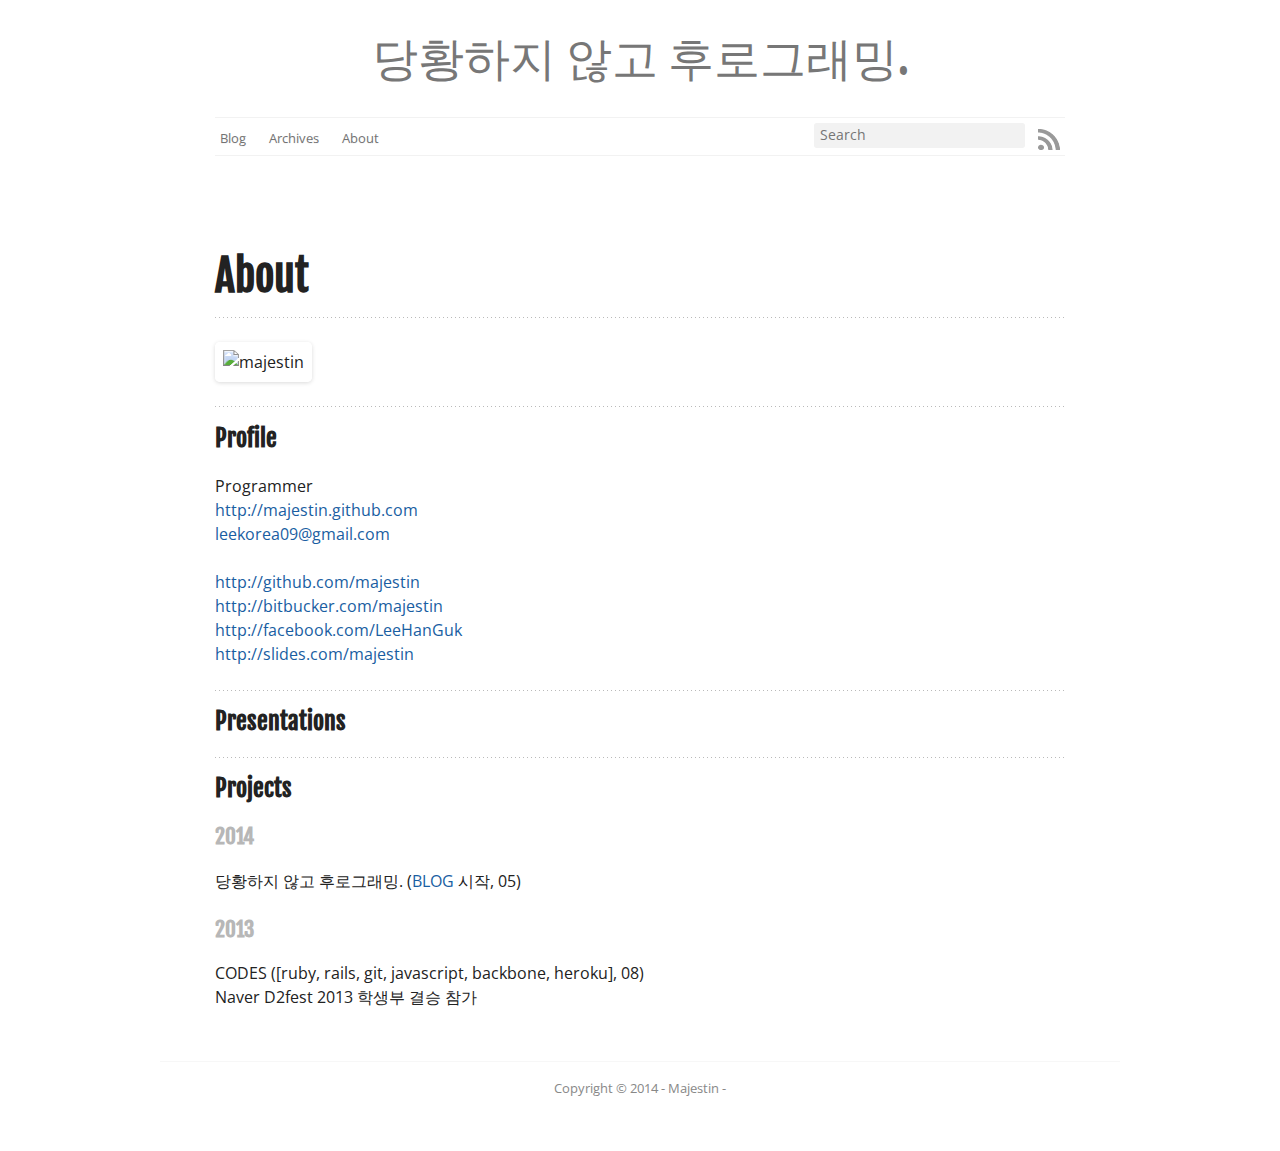
==== about/index.html @ 0d7aee37 "Site updated at 2014-08-01 03:39:15 UTC" ====
<!DOCTYPE html>
<!--[if IEMobile 7 ]><html class="no-js iem7"><![endif]-->
<!--[if lt IE 9]><html class="no-js lte-ie8"><![endif]-->
<!--[if (gt IE 8)|(gt IEMobile 7)|!(IEMobile)|!(IE)]><!--><html class="no-js" lang="en"><!--<![endif]-->
<head>
  <meta charset="utf-8">
  <title>about - 당황하지 않고 후로그래밍.</title>
  <meta name="author" content="Majestin">

  
  <meta name="description" content="About Profile
Programmer
http://majestin.github.com
&#108;&#101;&#101;&#107;&#111;&#114;&#101;&#097;&#048;&#057;&#064;&#103;&#109;&#097;&#105;&#108 &hellip;">
  

  <!-- http://t.co/dKP3o1e -->
  <meta name="HandheldFriendly" content="True">
  <meta name="MobileOptimized" content="320">
  <meta name="viewport" content="width=device-width, initial-scale=1">

  
  <link rel="canonical" href="http://Majestin.github.io/about">
  <link href="/favicon.png" rel="icon">
  <link href="/stylesheets/screen.css" media="screen, projection" rel="stylesheet" type="text/css">
  <link href="/atom.xml" rel="alternate" title="당황하지 않고 후로그래밍." type="application/atom+xml">
  <script src="/javascripts/modernizr-2.0.js"></script>
  <script src="//ajax.googleapis.com/ajax/libs/jquery/1.9.1/jquery.min.js"></script>
  <script>!window.jQuery && document.write(unescape('%3Cscript src="./javascripts/libs/jquery.min.js"%3E%3C/script%3E'))</script>
  <script src="/javascripts/octopress.js" type="text/javascript"></script>
  <!--Fonts from Google"s Web font directory at http://google.com/webfonts -->
<link href="http://fonts.googleapis.com/css?family=PT+Serif:regular,italic,bold,bolditalic" rel="stylesheet" type="text/css">
<link href='http://fonts.googleapis.com/css?family=Open+Sans' rel='stylesheet' type='text/css'>
<link href='http://fonts.googleapis.com/css?family=Fjalla+One' rel='stylesheet' type='text/css'>
  

</head>

<body   class="collapse-sidebar sidebar-footer" >
  <header role="banner"><hgroup>
  <h1><a href="/">당황하지 않고 후로그래밍.</a></h1>
  
</hgroup>

</header>
  <nav role="navigation"><ul class="subscription" data-subscription="rss">
  <li><a href="/atom.xml" rel="subscribe-rss" title="subscribe via RSS">RSS</a></li>
  
</ul>
  
  
<form action="https://www.google.com/search" method="get">
  <fieldset role="search">
    <input type="hidden" name="q" value="site:Majestin.github.io" />
    <input class="search" type="text" name="q" results="0" placeholder="Search"/>
  </fieldset>
</form>
  
<ul class="main-navigation">
  <li><a href="/">Blog</a></li>
  <li><a href="/blog/archives">Archives</a></li>
  <li><a href="/about">About</a></li>

</ul>

</nav>
  <div id="main">
    <div id="content">
      <div>
<article role="article">
  
  <header>
    <h1 class="entry-title">About</h1>
    
  </header>
  
  <p><img src="images/profile.jpg" alt="majestin" title="Optional" /></p>

<h2 id="profile">Profile</h2>
<p>Programmer<br />
<a href="http://majestin.github.com">http://majestin.github.com</a><br />
<a href="&#109;&#097;&#105;&#108;&#116;&#111;:&#108;&#101;&#101;&#107;&#111;&#114;&#101;&#097;&#048;&#057;&#064;&#103;&#109;&#097;&#105;&#108;&#046;&#099;&#111;&#109;">&#108;&#101;&#101;&#107;&#111;&#114;&#101;&#097;&#048;&#057;&#064;&#103;&#109;&#097;&#105;&#108;&#046;&#099;&#111;&#109;</a><br /></p>

<p><a href="http://github.com/majestin">http://github.com/majestin</a><br />
<a href="http://bitbucker.com/majestin">http://bitbucker.com/majestin</a><br />
<a href="http://facebook.com/LeeHanGuk">http://facebook.com/LeeHanGuk</a><br />
<a href="http://slides.com/majestin">http://slides.com/majestin</a><br /></p>

<h2 id="presentations">Presentations</h2>

<h2 id="projects">Projects</h2>

<h3 id="section">2014</h3>
<p>당황하지 않고 후로그래밍. (<a href="http://majestin.github.com">BLOG</a> 시작, 05)</p>

<h3 id="section-1">2013</h3>

<p>CODES ([ruby, rails, git, javascript, backbone, heroku], 08)
<br />
Naver D2fest 2013 학생부 결승 참가</p>


  
</article>


</div>

<aside class="sidebar">
  
    
  
</aside>


    </div>
  </div>
  <footer role="contentinfo"><p>
  Copyright &copy; 2014 - Majestin -
  <!-- <span class="credit">Powered by <a href="http://octopress.org">Octopress</a> | Themed with <a href="https://github.com/lucaslew/whitespace">Whitespace</a></span> -->
</p>

</footer>
  










  <script type="text/javascript">
    (function(){
      var twitterWidgets = document.createElement('script');
      twitterWidgets.type = 'text/javascript';
      twitterWidgets.async = true;
      twitterWidgets.src = 'http://platform.twitter.com/widgets.js';
      document.getElementsByTagName('head')[0].appendChild(twitterWidgets);
    })();
  </script>





</body>
</html>
---- stylesheets/screen.css ----
html,body,div,span,applet,object,iframe,h1,h2,h3,h4,h5,h6,p,blockquote,pre,a,abbr,acronym,address,big,cite,code,del,dfn,em,img,ins,kbd,q,s,samp,small,strike,strong,sub,sup,tt,var,b,u,i,center,dl,dt,dd,ol,ul,li,fieldset,form,label,legend,table,caption,tbody,tfoot,thead,tr,th,td,article,aside,canvas,details,embed,figure,figcaption,footer,header,hgroup,menu,nav,output,ruby,section,summary,time,mark,audio,video{margin:0;padding:0;border:0;font:inherit;font-size:100%;vertical-align:baseline}html{line-height:1}ol,ul{list-style:none}table{border-collapse:collapse;border-spacing:0}caption,th,td{text-align:left;font-weight:normal;vertical-align:middle}q,blockquote{quotes:none}q:before,q:after,blockquote:before,blockquote:after{content:"";content:none}a img{border:none}article,aside,details,figcaption,figure,footer,header,hgroup,menu,nav,section,summary{display:block}article,aside,details,figcaption,figure,footer,header,hgroup,menu,nav,section,summary{display:block}a{color:#195ea2}a:visited{color:#275480}a:focus{color:#0278ec}a:hover{color:#0278ec}a:active{color:#0151a0}aside.sidebar a{color:#195ea2}aside.sidebar a:focus{color:#0278ec}aside.sidebar a:hover{color:#0278ec}aside.sidebar a:active{color:#0151a0}a{-webkit-transition:color 0.3s;-moz-transition:color 0.3s;-o-transition:color 0.3s;transition:color 0.3s}html{background:#fff}body>div{background:#fff;border-bottom:1px solid #bfbfbf}body>div>div{background:#fff;border-right:1px solid #ededed}.heading,body>header h1,h1,h2,h3,h4,h5,h6{font-family:"Fjalla One","Georgia","Helvetica Neue",Arial,NanumBarunGothic,"Apple SD Gothic Neo",AppleGothic,"Malgun Gothic",DotumChe,sans-serif}.sans,body>header h2,article header p.meta,article>footer,#content .blog-index footer,html .gist .gist-file .gist-meta,#blog-archives a.category,#blog-archives time,aside.sidebar section,body>footer{font-family:"Open Sans","Helvetica Neue",Arial,NanumBarunGothic,"Apple SD Gothic Neo",AppleGothic,"Malgun Gothic",DotumChe,sans-serif}.serif,body,#content .blog-index a[rel=full-article]{font-family:"PT Serif",Georgia,Times,"Times New Roman",serif}.mono,pre,code,tt,p code,li code{font-family:Menlo,Monaco,"Andale Mono","lucida console","Courier New",DotumChe,monospace}body>header h1{font-size:2.2em;font-family:"Fjalla One","Georgia","Helvetica Neue",Arial,NanumBarunGothic,"Apple SD Gothic Neo",AppleGothic,"Malgun Gothic",DotumChe,sans-serif;font-weight:normal;line-height:1.2em;margin-bottom:0.6667em}body>header h2{font-family:"PT Serif",Georgia,Times,"Times New Roman",serif}body{line-height:1.5em;color:#222}h1{font-size:2.2em;line-height:1.2em}@media only screen and (min-width: 992px){body{font-size:1.15em}h1{font-size:2.6em;line-height:1.2em}}h1,h2,h3,h4,h5,h6{text-rendering:optimizelegibility;margin-bottom:1em;font-weight:bold}h2,section h1{font-size:1.5em;font-weight:bold}h3,section h2,section section h1{font-size:1.3em;color:#b7b7b7;font-weight:bold}h4,section h3,section section h2,section section section h1{font-size:1em;color:#b7b7b7}h5,section h4,section section h3{font-size:.9em;color:#b7b7b7}h6,section h5,section section h4,section section section h3{font-size:.8em;color:#b7b7b7}p,article blockquote,ul,ol{margin-bottom:1.5em}ul{list-style-type:disc}ul ul{list-style-type:circle;margin-bottom:0px}ul ul ul{list-style-type:square;margin-bottom:0px}ol{list-style-type:decimal}ol ol{list-style-type:lower-alpha;margin-bottom:0px}ol ol ol{list-style-type:lower-roman;margin-bottom:0px}ul,ul ul,ul ol,ol,ol ul,ol ol{margin-left:1.3em}ul ul,ul ol,ol ul,ol ol{margin-bottom:0em}strong{font-weight:bold}em{font-style:italic}sup,sub{font-size:0.8em;position:relative;display:inline-block}sup{top:-.5em}sub{bottom:-.5em}q{font-style:italic}q:before{content:"\201C"}q:after{content:"\201D"}em,dfn{font-style:italic}strong,dfn{font-weight:bold}del,s{text-decoration:line-through}abbr,acronym{border-bottom:1px dotted;cursor:help}sub,sup{line-height:0}hr{margin-bottom:0.2em}small{font-size:.8em}big{font-size:1.2em}article blockquote{font-style:italic;position:relative;font-size:1.2em;line-height:1.5em;padding-left:1em;border-left:4px solid rgba(187,187,187,0.5)}article blockquote cite{font-style:italic}article blockquote cite a{color:#bbb !important;word-wrap:break-word}article blockquote cite:before{content:'\2014';padding-right:.3em;padding-left:.3em;color:#bbb}@media only screen and (min-width: 992px){article blockquote{padding-left:1.5em;border-left-width:4px}}.pullquote-right:before,.pullquote-left:before{padding:0;border:none;content:attr(data-pullquote);float:right;width:45%;margin:.5em 0 1em 1.5em;position:relative;top:7px;font-size:1.4em;line-height:1.45em}.pullquote-left:before{float:left;margin:.5em 1.5em 1em 0}.force-wrap,article a,aside.sidebar a{white-space:-moz-pre-wrap;white-space:-pre-wrap;white-space:-o-pre-wrap;white-space:pre-wrap;word-wrap:break-word}.group,body>header,body>nav,body>footer,body #content>article,body #content>div>article,body #content>div>section,body div.pagination,aside.sidebar,#main,#content,.sidebar{*zoom:1}.group:after,body>header:after,body>nav:after,body>footer:after,body #content>article:after,body #content>div>section:after,body div.pagination:after,#main:after,#content:after,.sidebar:after{content:"";display:table;clear:both}body{-webkit-text-size-adjust:none;max-width:960px;position:relative;margin:0 auto}body>header,body>nav,body>footer,body #content>article,body #content>div>article,body #content>div>section{margin-left:18px;margin-right:18px}@media only screen and (min-width: 480px){body>header,body>nav,body>footer,body #content>article,body #content>div>article,body #content>div>section{margin-left:25px;margin-right:25px}}@media only screen and (min-width: 768px){body>header,body>nav,body>footer,body #content>article,body #content>div>article,body #content>div>section{margin-left:35px;margin-right:35px}}@media only screen and (min-width: 992px){body>header,body>nav,body>footer,body #content>article,body #content>div>article,body #content>div>section{margin-left:55px;margin-right:55px}}body div.pagination{margin-left:18px;margin-right:18px}@media only screen and (min-width: 480px){body div.pagination{margin-left:25px;margin-right:25px}}@media only screen and (min-width: 768px){body div.pagination{margin-left:35px;margin-right:35px}}@media only screen and (min-width: 992px){body div.pagination{margin-left:55px;margin-right:55px}}body>header{text-align:center;font-size:1em;padding-top:1.5em;padding-bottom:1.5em}#content{overflow:hidden}#content>div,#content>article{width:100%}aside.sidebar{float:none;padding:0 18px 1px;border-top:1px solid #ededed}.flex-content,article img,article video,article .flash-video,aside.sidebar img{max-width:100%;height:auto}.basic-alignment.left,article img.left,article video.left,article .left.flash-video,aside.sidebar img.left{float:left;margin-right:1.5em}.basic-alignment.right,article img.right,article video.right,article .right.flash-video,aside.sidebar img.right{float:right;margin-left:1.5em}.basic-alignment.center,article img.center,article video.center,article .center.flash-video,aside.sidebar img.center{display:block;margin:0 auto 1.5em}.basic-alignment.left,article img.left,article video.left,article .left.flash-video,aside.sidebar img.left,.basic-alignment.right,article img.right,article video.right,article .right.flash-video,aside.sidebar img.right{margin-bottom:.8em}.toggle-sidebar,.no-sidebar .toggle-sidebar{display:none}@media only screen and (min-width: 750px){body.sidebar-footer aside.sidebar{float:none;width:auto;clear:left;margin:0;padding:0 35px 1px;background-color:#fff;border-top:1px solid #f7f7f7}body.sidebar-footer aside.sidebar section.odd,body.sidebar-footer aside.sidebar section.even{float:left;width:48%}body.sidebar-footer aside.sidebar section.odd{margin-left:0}body.sidebar-footer aside.sidebar section.even{margin-left:4%}body.sidebar-footer aside.sidebar.thirds section{width:30%;margin-left:5%}body.sidebar-footer aside.sidebar.thirds section.first{margin-left:0;clear:both}}body.sidebar-footer #content{margin-right:0px}body.sidebar-footer .toggle-sidebar{display:none}@media only screen and (min-width: 550px){body>header{font-size:1em}}@media only screen and (min-width: 750px){aside.sidebar{float:none;width:auto;clear:left;margin:0;padding:0 35px 1px;background-color:#fff;border-top:1px solid #f7f7f7}aside.sidebar section.odd,aside.sidebar section.even{float:left;width:48%}aside.sidebar section.odd{margin-left:0}aside.sidebar section.even{margin-left:4%}aside.sidebar.thirds section{width:30%;margin-left:5%}aside.sidebar.thirds section.first{margin-left:0;clear:both}}@media only screen and (min-width: 768px){body{-webkit-text-size-adjust:auto}body>header{font-size:1.2em}#main{padding:0;margin:0 auto}#content{overflow:visible;margin-right:240px;position:relative}.no-sidebar #content{margin-right:0;border-right:0}.collapse-sidebar #content{margin-right:20px}#content>div,#content>article{text-align:justify;padding-top:17.5px;padding-bottom:17.5px;float:left}aside.sidebar{width:210px;padding:0 15px 15px;background:none;clear:none;float:left;margin:0 -100% 0 0}aside.sidebar section{width:auto;margin-left:0}aside.sidebar section.odd,aside.sidebar section.even{float:none;width:auto;margin-left:0}.collapse-sidebar aside.sidebar{float:none;width:auto;clear:left;margin:0;padding:0 35px 1px;background-color:#fff;border-top:1px solid #f7f7f7}.collapse-sidebar aside.sidebar section.odd,.collapse-sidebar aside.sidebar section.even{float:left;width:48%}.collapse-sidebar aside.sidebar section.odd{margin-left:0}.collapse-sidebar aside.sidebar section.even{margin-left:4%}.collapse-sidebar aside.sidebar.thirds section{width:30%;margin-left:5%}.collapse-sidebar aside.sidebar.thirds section.first{margin-left:0;clear:both}}@media only screen and (min-width: 992px){body>header{font-size:1.3em}#content{margin-right:300px}#content>div,#content>article{padding-top:27.5px;padding-bottom:27.5px}aside.sidebar{width:260px;padding:1.2em 20px 20px}.collapse-sidebar aside.sidebar{padding-left:55px;padding-right:55px}}@media only screen and (min-width: 768px){ul,ol{margin-left:0}}body>header{background:#fff}body>header h1{display:inline-block;margin:0}body>header h1 a,body>header h1 a:visited,body>header h1 a:hover{color:#777;text-decoration:none}body>header h2{margin:.2em 0 0;font-size:1em;color:#b7b7b7;font-weight:normal}body>nav{position:relative;background-color:#fff;border-top:1px solid #f2f2f2;border-bottom:1px solid #f2f2f2;padding-top:.35em;padding-bottom:.35em;padding-left:5px;padding-right:5px}body>nav form{-webkit-background-clip:padding;-moz-background-clip:padding;background-clip:padding-box;margin:0;padding:0}body>nav form .search{padding:.3em .5em 0;font-size:.85em;font-family:"Open Sans","Helvetica Neue",Arial,NanumBarunGothic,"Apple SD Gothic Neo",AppleGothic,"Malgun Gothic",DotumChe,sans-serif;line-height:1.1em;width:95%;-webkit-border-radius:0.5em;-moz-border-radius:0.5em;-ms-border-radius:0.5em;-o-border-radius:0.5em;border-radius:0.5em;-webkit-background-clip:padding;-moz-background-clip:padding;background-clip:padding-box;-webkit-box-shadow:#fff 0 1px;-moz-box-shadow:#fff 0 1px;box-shadow:#fff 0 1px;border:1px solid #e6e6e6;background-color:#f2f2f2;border-radius:0.2em 0.2em 0.2em 0.2em;box-shadow:none;border:0px;padding-top:0.3em;padding-bottom:0.3em;padding-left:0.5em;padding-right:0.5em}body>nav form .search:focus{color:#444;border-color:#80b1df;-webkit-box-shadow:#80b1df 0 0 4px,#80b1df 0 0 3px inset;-moz-box-shadow:#80b1df 0 0 4px,#80b1df 0 0 3px inset;box-shadow:#80b1df 0 0 4px,#80b1df 0 0 3px inset;background-color:#fff;outline:none}body>nav fieldset[role=search]{float:right;width:48%}body>nav fieldset.mobile-nav{float:left;width:48%}body>nav fieldset.mobile-nav select{width:100%;font-size:.8em;border:1px solid #888}body>nav ul{display:none}@media only screen and (min-width: 550px){body>nav{font-size:.9em}body>nav ul{margin:0;padding:0;border:0;overflow:hidden;*zoom:1;float:left;display:block;padding-top:.15em}body>nav ul li{list-style-image:none;list-style-type:none;margin-left:0;white-space:nowrap;display:inline;float:left;padding-left:0;padding-right:0}body>nav ul li:first-child,body>nav ul li.first{padding-left:0}body>nav ul li:last-child{padding-right:0}body>nav ul li.last{padding-right:0}body>nav ul.subscription{margin-left:.8em;float:right}body>nav ul.subscription li:last-child a{padding-right:0}body>nav ul li{margin:0}body>nav a{color:#737373;font-family:"Open Sans","Helvetica Neue",Arial,NanumBarunGothic,"Apple SD Gothic Neo",AppleGothic,"Malgun Gothic",DotumChe,sans-serif;text-shadow:#f7f7f7 0 1px;float:left;text-decoration:none;font-size:1.1em;padding:.1em 0;line-height:1.5em}body>nav a:visited{color:#737373}body>nav a:hover{color:#1a1a1a}body>nav li+li{border-left:1px solid #e3e3e3;margin-left:.8em}body>nav li+li a{padding-left:.8em;border-left:1px solid #fff}body>nav form{float:right;text-align:left;padding-left:.8em;width:175px}body>nav form .search{width:93%;font-size:.95em;line-height:1.2em}body>nav ul[data-subscription$=email]+form{width:97px}body>nav ul[data-subscription$=email]+form .search{width:91%}body>nav fieldset.mobile-nav{display:none}body>nav fieldset[role=search]{width:99%}}@media only screen and (min-width: 992px){body>nav form{width:215px}body>nav ul[data-subscription$=email]+form{width:147px}}.no-placeholder body>nav .search{background:#fff url('/images/search.png?1403227949') 0.3em 0.25em no-repeat;text-indent:1.3em}@media only screen and (min-width: 550px){.maskImage body>nav ul[data-subscription$=email]+form{width:123px}}@media only screen and (min-width: 992px){.maskImage body>nav ul[data-subscription$=email]+form{width:173px}}.maskImage ul.subscription{position:relative;top:.2em}.maskImage ul.subscription li,.maskImage ul.subscription a{border:0;padding:0}.maskImage a[rel=subscribe-rss]{position:relative;top:1px;text-indent:-999999em;background-color:#fff;border:0;padding:0}.maskImage a[rel=subscribe-rss],.maskImage a[rel=subscribe-rss]:after{-webkit-mask-image:url('/images/rss.png?1403227949');-moz-mask-image:url('/images/rss.png?1403227949');-ms-mask-image:url('/images/rss.png?1403227949');-o-mask-image:url('/images/rss.png?1403227949');mask-image:url('/images/rss.png?1403227949');-webkit-mask-repeat:no-repeat;-moz-mask-repeat:no-repeat;-ms-mask-repeat:no-repeat;-o-mask-repeat:no-repeat;mask-repeat:no-repeat;width:22px;height:22px}.maskImage a[rel=subscribe-rss]:after{content:"";position:absolute;top:-1px;left:0;background-color:#999}.maskImage a[rel=subscribe-rss]:hover:after{background-color:#a6a6a6}.maskImage a[rel=website-gplus]{position:relative;top:0px;text-indent:-999999em;border:0;padding:0}.maskImage a[rel=website-gplus],.maskImage a[rel=website-gplus]:after{-webkit-mask-image:url('/images/gprofile_button_desaturated-22.png?1403227949');-moz-mask-image:url('/images/gprofile_button_desaturated-22.png?1403227949');-ms-mask-image:url('/images/gprofile_button_desaturated-22.png?1403227949');-o-mask-image:url('/images/gprofile_button_desaturated-22.png?1403227949');mask-image:url('/images/gprofile_button_desaturated-22.png?1403227949');-webkit-mask-repeat:no-repeat;-moz-mask-repeat:no-repeat;-ms-mask-repeat:no-repeat;-o-mask-repeat:no-repeat;mask-repeat:no-repeat;width:22px;height:22px}.maskImage a[rel=website-gplus]:after{content:"";position:absolute;top:0;left:0;background-color:#999}.maskImage a[rel=website-gplus]:hover:after{background-color:#a6a6a6}.maskImage a[rel=subscribe-email]{position:relative;top:1px;text-indent:-999999em;background-color:#fff;border:0;padding:0}.maskImage a[rel=subscribe-email],.maskImage a[rel=subscribe-email]:after{-webkit-mask-image:url('/images/email.png?1403227949');-moz-mask-image:url('/images/email.png?1403227949');-ms-mask-image:url('/images/email.png?1403227949');-o-mask-image:url('/images/email.png?1403227949');mask-image:url('/images/email.png?1403227949');-webkit-mask-repeat:no-repeat;-moz-mask-repeat:no-repeat;-ms-mask-repeat:no-repeat;-o-mask-repeat:no-repeat;mask-repeat:no-repeat;width:28px;height:22px}.maskImage a[rel=subscribe-email]:after{content:"";position:absolute;top:-1px;left:0;background-color:#999}.maskImage a[rel=subscribe-email]:hover:after{background-color:#a6a6a6}article{padding-top:1em}article a{text-decoration:none}article header{position:relative;padding-top:2em;padding-bottom:1em;margin-bottom:1em;background:url('[data-uri]') bottom left repeat-x}article header h1{margin:0}article header h1 a{text-decoration:none}article header p{font-size:.9em;color:#bbb;margin:0}article header p.meta{text-transform:uppercase;position:absolute;top:0}@media only screen and (min-width: 768px){article header{margin-bottom:1.5em;padding-bottom:1em;background:url('[data-uri]') bottom left repeat-x}}article h2{padding-top:0.8em;background:url('[data-uri]') top left repeat-x}.entry-content article h2:first-child,article header+h2{padding-top:0}article h2:first-child,article header+h2{background:none}article .feature{padding-top:.5em;margin-bottom:1em;padding-bottom:1em;background:url('[data-uri]') bottom left repeat-x;font-size:2.0em;font-style:italic;line-height:1.3em}article img,article video,article .flash-video{-webkit-border-radius:0.3em;-moz-border-radius:0.3em;-ms-border-radius:0.3em;-o-border-radius:0.3em;border-radius:0.3em;-webkit-box-shadow:rgba(0,0,0,0.15) 0 1px 4px;-moz-box-shadow:rgba(0,0,0,0.15) 0 1px 4px;box-shadow:rgba(0,0,0,0.15) 0 1px 4px;-webkit-box-sizing:border-box;-moz-box-sizing:border-box;box-sizing:border-box;border:#fff 0.5em solid}article video,article .flash-video{margin:0 auto 1.5em}article video{display:block;width:100%}article .flash-video>div{position:relative;display:block;padding-bottom:56.25%;padding-top:1px;height:0;overflow:hidden}article .flash-video>div iframe,article .flash-video>div object,article .flash-video>div embed{position:absolute;top:0;left:0;width:100%;height:100%}article>footer{padding-bottom:2.5em;margin-top:2em}article>footer p.meta{margin-bottom:.8em;font-size:.85em;clear:both;overflow:hidden}.blog-index article+article{background:url('[data-uri]') top left repeat-x}#content .blog-index{padding-top:0;padding-bottom:0}#content .blog-index article{padding-top:2em}#content .blog-index article header{background:none;padding-bottom:0}#content .blog-index article h1{font-size:2.2em}#content .blog-index article h1 a{color:inherit}#content .blog-index article h1 a:hover{color:#0278ec}#content .blog-index a[rel=full-article]{background:#ebebeb;display:inline-block;padding:.4em .8em;margin-right:.5em;text-decoration:none;color:#6e6e6e;-webkit-transition:background-color 0.5s;-moz-transition:background-color 0.5s;-o-transition:background-color 0.5s;transition:background-color 0.5s}#content .blog-index a[rel=full-article]:hover{background:#0278ec;text-shadow:none;color:#f8f8f8}#content .blog-index footer{margin-top:1em}.separator,article>footer .byline+time:before,article>footer time+time:before,article>footer .comments:before,article>footer .byline ~ .categories:before{content:"\2022 ";padding:0 .4em 0 .2em;display:inline-block}#content div.pagination{text-align:center;font-size:.95em;position:relative;background:url('[data-uri]') top left repeat-x;padding-top:1.5em;padding-bottom:1.5em}#content div.pagination a{text-decoration:none;color:#bbb}#content div.pagination a.prev{position:absolute;left:0}#content div.pagination a.next{position:absolute;right:0}#content div.pagination a:hover{color:#0278ec}#content div.pagination a[href*=archive]:before,#content div.pagination a[href*=archive]:after{content:'\2014';padding:0 .3em}p.meta+.sharing{padding-top:1em;padding-left:0;background:url('[data-uri]') top left repeat-x}#fb-root{display:none}.highlight,html .gist .gist-file .gist-syntax .gist-highlight{border:1px solid #05232b !important}.highlight table td.code,.highlight td.line-data,html .gist .gist-file .gist-syntax .gist-highlight table td.code,html .gist .gist-file .gist-syntax .gist-highlight td.line-data{width:100%}.highlight .line-numbers,html .gist .gist-file .gist-syntax .highlight .line_numbers{text-align:right;font-size:13px;line-height:1.45em;background:#073642 !important;border-right:1px solid #00232c !important;-webkit-box-shadow:#083e4b -1px 0 inset;-moz-box-shadow:#083e4b -1px 0 inset;box-shadow:#083e4b -1px 0 inset;text-shadow:#021014 0 -1px;padding:.8em !important;-webkit-border-radius:0;-moz-border-radius:0;-ms-border-radius:0;-o-border-radius:0;border-radius:0}.highlight .line-numbers span,html .gist .gist-file .gist-syntax .highlight .line_numbers span{color:#586e75 !important}figure.code,.gist-file,pre{-webkit-box-shadow:rgba(0,0,0,0.06) 0 0 10px;-moz-box-shadow:rgba(0,0,0,0.06) 0 0 10px;box-shadow:rgba(0,0,0,0.06) 0 0 10px}figure.code .highlight pre,.gist-file .highlight pre,pre .highlight pre{-webkit-box-shadow:none;-moz-box-shadow:none;box-shadow:none}.gist .highlight *::-moz-selection,figure.code .highlight *::-moz-selection{background:#386774;color:inherit;text-shadow:#002b36 0 1px}.gist .highlight *::-webkit-selection,figure.code .highlight *::-webkit-selection{background:#386774;color:inherit;text-shadow:#002b36 0 1px}.gist .highlight *::selection,figure.code .highlight *::selection{background:#386774;color:inherit;text-shadow:#002b36 0 1px}html .gist .gist-file{margin-bottom:1.8em;position:relative;border:none;padding-top:26px !important}html .gist .gist-file .highlight{margin-bottom:0}html .gist .gist-file .gist-syntax{border-bottom:0 !important;background:none !important}html .gist .gist-file .gist-syntax .gist-highlight{background:#002b36 !important}html .gist .gist-file .gist-syntax .highlight pre{font-size:13px;padding:0}html .gist .gist-file .gist-meta{padding:.6em 0.8em;border:1px solid #083e4b !important;color:#586e75;font-size:.7em !important;background:#073642;line-height:1.5em}html .gist .gist-file .gist-meta a{color:#75878b !important;text-decoration:none}html .gist .gist-file .gist-meta a:hover{text-decoration:underline}html .gist .gist-file .gist-meta a:hover{color:#93a1a1 !important}html .gist .gist-file .gist-meta a[href*='#file']{position:absolute;top:0;left:0;right:0;color:#474747 !important}html .gist .gist-file .gist-meta a[href*='#file']:hover{color:#195ea2 !important}html .gist .gist-file .gist-meta a[href*=raw]{top:.4em}pre{background:#002b36;-webkit-border-radius:0.4em;-moz-border-radius:0.4em;-ms-border-radius:0.4em;-o-border-radius:0.4em;border-radius:0.4em;border:1px solid #05232b;line-height:1.45em;font-size:13px;margin-bottom:2.1em;padding:.8em 1em;color:#93a1a1;overflow:auto}h3.filename+pre{-moz-border-radius-topleft:0px;-webkit-border-top-left-radius:0px;border-top-left-radius:0px;-moz-border-radius-topright:0px;-webkit-border-top-right-radius:0px;border-top-right-radius:0px}p code,li code{display:inline-block;white-space:no-wrap;background:#fff;font-size:.8em;line-height:1.5em;color:#555;border:1px solid #ddd;-webkit-border-radius:0.4em;-moz-border-radius:0.4em;-ms-border-radius:0.4em;-o-border-radius:0.4em;border-radius:0.4em;padding:0 .3em;margin:-1px 0}p pre code,li pre code{font-size:1em !important;background:none;border:none}.pre-code,html .gist .gist-file .gist-syntax .highlight pre,.highlight code{font-family:Menlo,Monaco,"Andale Mono","lucida console","Courier New",DotumChe,monospace !important;overflow:scroll;overflow-y:hidden;display:block;padding:.8em;overflow-x:auto;line-height:1.45em;background:#002b36 !important;color:#93a1a1 !important}.pre-code span,html .gist .gist-file .gist-syntax .highlight pre span,.highlight code span{color:#93a1a1 !important}.pre-code span,html .gist .gist-file .gist-syntax .highlight pre span,.highlight code span{font-style:normal !important;font-weight:normal !important}.pre-code .c,html .gist .gist-file .gist-syntax .highlight pre .c,.highlight code .c{color:#586e75 !important;font-style:italic !important}.pre-code .cm,html .gist .gist-file .gist-syntax .highlight pre .cm,.highlight code .cm{color:#586e75 !important;font-style:italic !important}.pre-code .cp,html .gist .gist-file .gist-syntax .highlight pre .cp,.highlight code .cp{color:#586e75 !important;font-style:italic !important}.pre-code .c1,html .gist .gist-file .gist-syntax .highlight pre .c1,.highlight code .c1{color:#586e75 !important;font-style:italic !important}.pre-code .cs,html .gist .gist-file .gist-syntax .highlight pre .cs,.highlight code .cs{color:#586e75 !important;font-weight:bold !important;font-style:italic !important}.pre-code .err,html .gist .gist-file .gist-syntax .highlight pre .err,.highlight code .err{color:#dc322f !important;background:none !important}.pre-code .k,html .gist .gist-file .gist-syntax .highlight pre .k,.highlight code .k{color:#cb4b16 !important}.pre-code .o,html .gist .gist-file .gist-syntax .highlight pre .o,.highlight code .o{color:#93a1a1 !important;font-weight:bold !important}.pre-code .p,html .gist .gist-file .gist-syntax .highlight pre .p,.highlight code .p{color:#93a1a1 !important}.pre-code .ow,html .gist .gist-file .gist-syntax .highlight pre .ow,.highlight code .ow{color:#2aa198 !important;font-weight:bold !important}.pre-code .gd,html .gist .gist-file .gist-syntax .highlight pre .gd,.highlight code .gd{color:#93a1a1 !important;background-color:#372c34 !important;display:inline-block}.pre-code .gd .x,html .gist .gist-file .gist-syntax .highlight pre .gd .x,.highlight code .gd .x{color:#93a1a1 !important;background-color:#4d2d33 !important;display:inline-block}.pre-code .ge,html .gist .gist-file .gist-syntax .highlight pre .ge,.highlight code .ge{color:#93a1a1 !important;font-style:italic !important}.pre-code .gh,html .gist .gist-file .gist-syntax .highlight pre .gh,.highlight code .gh{color:#586e75 !important}.pre-code .gi,html .gist .gist-file .gist-syntax .highlight pre .gi,.highlight code .gi{color:#93a1a1 !important;background-color:#1a412b !important;display:inline-block}.pre-code .gi .x,html .gist .gist-file .gist-syntax .highlight pre .gi .x,.highlight code .gi .x{color:#93a1a1 !important;background-color:#355720 !important;display:inline-block}.pre-code .gs,html .gist .gist-file .gist-syntax .highlight pre .gs,.highlight code .gs{color:#93a1a1 !important;font-weight:bold !important}.pre-code .gu,html .gist .gist-file .gist-syntax .highlight pre .gu,.highlight code .gu{color:#6c71c4 !important}.pre-code .kc,html .gist .gist-file .gist-syntax .highlight pre .kc,.highlight code .kc{color:#859900 !important;font-weight:bold !important}.pre-code .kd,html .gist .gist-file .gist-syntax .highlight pre .kd,.highlight code .kd{color:#268bd2 !important}.pre-code .kp,html .gist .gist-file .gist-syntax .highlight pre .kp,.highlight code .kp{color:#cb4b16 !important;font-weight:bold !important}.pre-code .kr,html .gist .gist-file .gist-syntax .highlight pre .kr,.highlight code .kr{color:#d33682 !important;font-weight:bold !important}.pre-code .kt,html .gist .gist-file .gist-syntax .highlight pre .kt,.highlight code .kt{color:#2aa198 !important}.pre-code .n,html .gist .gist-file .gist-syntax .highlight pre .n,.highlight code .n{color:#268bd2 !important}.pre-code .na,html .gist .gist-file .gist-syntax .highlight pre .na,.highlight code .na{color:#268bd2 !important}.pre-code .nb,html .gist .gist-file .gist-syntax .highlight pre .nb,.highlight code .nb{color:#859900 !important}.pre-code .nc,html .gist .gist-file .gist-syntax .highlight pre .nc,.highlight code .nc{color:#d33682 !important}.pre-code .no,html .gist .gist-file .gist-syntax .highlight pre .no,.highlight code .no{color:#b58900 !important}.pre-code .nl,html .gist .gist-file .gist-syntax .highlight pre .nl,.highlight code .nl{color:#859900 !important}.pre-code .ne,html .gist .gist-file .gist-syntax .highlight pre .ne,.highlight code .ne{color:#268bd2 !important;font-weight:bold !important}.pre-code .nf,html .gist .gist-file .gist-syntax .highlight pre .nf,.highlight code .nf{color:#268bd2 !important;font-weight:bold !important}.pre-code .nn,html .gist .gist-file .gist-syntax .highlight pre .nn,.highlight code .nn{color:#b58900 !important}.pre-code .nt,html .gist .gist-file .gist-syntax .highlight pre .nt,.highlight code .nt{color:#268bd2 !important;font-weight:bold !important}.pre-code .nx,html .gist .gist-file .gist-syntax .highlight pre .nx,.highlight code .nx{color:#b58900 !important}.pre-code .vg,html .gist .gist-file .gist-syntax .highlight pre .vg,.highlight code .vg{color:#268bd2 !important}.pre-code .vi,html .gist .gist-file .gist-syntax .highlight pre .vi,.highlight code .vi{color:#268bd2 !important}.pre-code .nv,html .gist .gist-file .gist-syntax .highlight pre .nv,.highlight code .nv{color:#268bd2 !important}.pre-code .mf,html .gist .gist-file .gist-syntax .highlight pre .mf,.highlight code .mf{color:#2aa198 !important}.pre-code .m,html .gist .gist-file .gist-syntax .highlight pre .m,.highlight code .m{color:#2aa198 !important}.pre-code .mh,html .gist .gist-file .gist-syntax .highlight pre .mh,.highlight code .mh{color:#2aa198 !important}.pre-code .mi,html .gist .gist-file .gist-syntax .highlight pre .mi,.highlight code .mi{color:#2aa198 !important}.pre-code .s,html .gist .gist-file .gist-syntax .highlight pre .s,.highlight code .s{color:#2aa198 !important}.pre-code .sd,html .gist .gist-file .gist-syntax .highlight pre .sd,.highlight code .sd{color:#2aa198 !important}.pre-code .s2,html .gist .gist-file .gist-syntax .highlight pre .s2,.highlight code .s2{color:#2aa198 !important}.pre-code .se,html .gist .gist-file .gist-syntax .highlight pre .se,.highlight code .se{color:#dc322f !important}.pre-code .si,html .gist .gist-file .gist-syntax .highlight pre .si,.highlight code .si{color:#268bd2 !important}.pre-code .sr,html .gist .gist-file .gist-syntax .highlight pre .sr,.highlight code .sr{color:#2aa198 !important}.pre-code .s1,html .gist .gist-file .gist-syntax .highlight pre .s1,.highlight code .s1{color:#2aa198 !important}.pre-code div .gd,html .gist .gist-file .gist-syntax .highlight pre div .gd,.highlight code div .gd,.pre-code div .gd .x,html .gist .gist-file .gist-syntax .highlight pre div .gd .x,.highlight code div .gd .x,.pre-code div .gi,html .gist .gist-file .gist-syntax .highlight pre div .gi,.highlight code div .gi,.pre-code div .gi .x,html .gist .gist-file .gist-syntax .highlight pre div .gi .x,.highlight code div .gi .x{display:inline-block;width:100%}.highlight,.gist-highlight{margin-bottom:1.8em;background:#002b36;overflow-y:hidden;overflow-x:auto}.highlight pre,.gist-highlight pre{background:none;-webkit-border-radius:0px;-moz-border-radius:0px;-ms-border-radius:0px;-o-border-radius:0px;border-radius:0px;border:none;padding:0;margin-bottom:0}pre::-webkit-scrollbar,.highlight::-webkit-scrollbar,.gist-highlight::-webkit-scrollbar{height:.5em;background:rgba(255,255,255,0.15)}pre::-webkit-scrollbar-thumb:horizontal,.highlight::-webkit-scrollbar-thumb:horizontal,.gist-highlight::-webkit-scrollbar-thumb:horizontal{background:rgba(255,255,255,0.2);-webkit-border-radius:4px;border-radius:4px}.highlight code{background:#000}figure.code{background:none;padding:0;border:0;margin-bottom:1.5em}figure.code pre{margin-bottom:0}figure.code figcaption{position:relative}figure.code .highlight{margin-bottom:0}.code-title,html .gist .gist-file .gist-meta a[href*='#file'],h3.filename,figure.code figcaption{text-align:center;font-size:13px;line-height:2em;text-shadow:#cbcccc 0 1px 0;color:#474747;font-weight:normal;margin-bottom:0;-moz-border-radius-topleft:5px;-webkit-border-top-left-radius:5px;border-top-left-radius:5px;-moz-border-radius-topright:5px;-webkit-border-top-right-radius:5px;border-top-right-radius:5px;font-family:"Open Sans","Helvetica Neue",Arial,NanumBarunGothic,"Apple SD Gothic Neo",AppleGothic,"Malgun Gothic",DotumChe,sans-serif;background:#aaa url('/images/code_bg.png?1403227949') top repeat-x;border:1px solid #565656;border-top-color:#cbcbcb;border-left-color:#a5a5a5;border-right-color:#a5a5a5;border-bottom:0}.download-source,html .gist .gist-file .gist-meta a[href*=raw],figure.code figcaption a{position:absolute;right:.8em;text-decoration:none;color:#666 !important;z-index:1;font-size:13px;text-shadow:#cbcccc 0 1px 0;padding-left:3em}.download-source:hover,html .gist .gist-file .gist-meta a[href*=raw]:hover,figure.code figcaption a:hover{text-decoration:underline}#archive #content>div,#archive #content>div>article{padding-top:0}#blog-archives{color:#bbb}#blog-archives article{padding:1em 0 1em;position:relative;background:url('[data-uri]') bottom left repeat-x}#blog-archives article:last-child{background:none}#blog-archives article footer{padding:0;margin:0}#blog-archives h1{color:#222;margin-bottom:.3em}#blog-archives h2{display:none}#blog-archives h1{font-size:1.5em}#blog-archives h1 a{text-decoration:none;color:inherit;font-weight:normal;display:inline-block}#blog-archives h1 a:hover{text-decoration:underline}#blog-archives h1 a:hover{color:#0278ec}#blog-archives a.category,#blog-archives time{color:#bbb}#blog-archives .entry-content{display:none}#blog-archives time{font-size:.9em;line-height:1.2em}#blog-archives time .month,#blog-archives time .day{display:inline-block}#blog-archives time .month{text-transform:uppercase}#blog-archives p{margin-bottom:1em}#blog-archives a,#blog-archives .entry-content a{color:inherit}#blog-archives a:hover,#blog-archives .entry-content a:hover{color:#0278ec}#blog-archives a:hover{color:#0278ec}@media only screen and (min-width: 550px){#blog-archives article{margin-left:5em}#blog-archives h2{margin-bottom:.3em;font-weight:normal;display:inline-block;position:relative;top:-1px;float:left}#blog-archives h2:first-child{padding-top:.75em}#blog-archives time{position:absolute;text-align:right;left:0em;top:1.8em}#blog-archives .year{display:none}#blog-archives article{padding-left:4.5em;padding-bottom:.7em}#blog-archives a.category{line-height:1.1em}}#content>.category article{margin-left:0;padding-left:6.8em}#content>.category .year{display:inline}.side-shadow-border,aside.sidebar section h1,aside.sidebar li{-webkit-box-shadow:#fff 0 1px;-moz-box-shadow:#fff 0 1px;box-shadow:#fff 0 1px}aside.sidebar{overflow:hidden;color:#4e4e4e;text-shadow:#fff 0 1px}aside.sidebar section{font-size:.8em;line-height:1.4em;margin-bottom:1.5em}aside.sidebar section h1{margin:1.5em 0 0;padding-bottom:.2em;border-bottom:1px solid #ededed}aside.sidebar section h1+p{padding-top:.4em}aside.sidebar img{-webkit-border-radius:0.3em;-moz-border-radius:0.3em;-ms-border-radius:0.3em;-o-border-radius:0.3em;border-radius:0.3em;-webkit-box-shadow:rgba(0,0,0,0.15) 0 1px 4px;-moz-box-shadow:rgba(0,0,0,0.15) 0 1px 4px;box-shadow:rgba(0,0,0,0.15) 0 1px 4px;-webkit-box-sizing:border-box;-moz-box-sizing:border-box;box-sizing:border-box;border:#fff 0.3em solid}aside.sidebar ul{margin-bottom:0.5em;margin-left:0}aside.sidebar li{list-style:none;padding:.5em 0;margin:0;border-bottom:1px solid #ededed}aside.sidebar li p:last-child{margin-bottom:0}aside.sidebar a{color:inherit;-webkit-transition:color 0.5s;-moz-transition:color 0.5s;-o-transition:color 0.5s;transition:color 0.5s}aside.sidebar:hover a{color:#195ea2}aside.sidebar:hover a:hover{color:#0278ec}.aside-alt-link,#pinboard_linkroll .pin-tag{color:#818181}.aside-alt-link:hover,#pinboard_linkroll .pin-tag:hover{color:#0278ec}@media only screen and (min-width: 768px){.toggle-sidebar{outline:none;position:absolute;right:-10px;top:0;bottom:0;display:inline-block;text-decoration:none;color:#ddd;width:9px;cursor:pointer}.toggle-sidebar:hover{background:#f6f6f6;background:-webkit-gradient(linear, 0% 50%, 100% 50%, color-stop(0%, rgba(237,237,237,0.5)), color-stop(100%, rgba(237,237,237,0)));background:-webkit-linear-gradient(left, rgba(237,237,237,0.5),rgba(237,237,237,0));background:-moz-linear-gradient(left, rgba(237,237,237,0.5),rgba(237,237,237,0));background:-o-linear-gradient(left, rgba(237,237,237,0.5),rgba(237,237,237,0));background:linear-gradient(left, rgba(237,237,237,0.5),rgba(237,237,237,0))}.toggle-sidebar:after{position:absolute;right:-11px;top:0;width:20px;font-size:1.2em;line-height:1.1em;padding-bottom:.15em;-moz-border-radius-bottomright:0.3em;-webkit-border-bottom-right-radius:0.3em;border-bottom-right-radius:0.3em;text-align:center;background:#f8f8f8;border-bottom:1px solid #ededed;border-right:1px solid #ededed;content:"\00BB";text-indent:-1px}.collapse-sidebar .toggle-sidebar{text-indent:0px;right:-20px;width:19px}.collapse-sidebar .toggle-sidebar:hover{background:#f6f6f6}.collapse-sidebar .toggle-sidebar:after{border-left:1px solid #ededed;text-shadow:#fff 0 1px;content:"\00AB";left:0px;right:0;text-align:center;text-indent:0;border:0;border-right-width:0;background:none}}#pinboard_linkroll .pin-title,#pinboard_linkroll .pin-description{display:block;margin-bottom:.5em}#pinboard_linkroll .pin-tag{text-decoration:none}#pinboard_linkroll .pin-tag:hover{text-decoration:underline}#pinboard_linkroll .pin-tag:after{content:','}#pinboard_linkroll .pin-tag:last-child:after{content:''}.delicious-posts a.delicious-link{margin-bottom:.5em;display:block}.delicious-posts p{font-size:1em}body>footer{text-align:center;font-size:.8em;color:#888;background-color:#FFF;position:relative;padding-top:1em;padding-bottom:1em;margin-bottom:3em;-moz-border-radius-bottomleft:0.4em;-webkit-border-bottom-left-radius:0.4em;border-bottom-left-radius:0.4em;-moz-border-radius-bottomright:0.4em;-webkit-border-bottom-right-radius:0.4em;border-bottom-right-radius:0.4em;z-index:1}body>footer a{color:#6b6b6b}body>footer a:visited{color:#6b6b6b}body>footer a:hover{color:#484848}body>footer p:last-child{margin-bottom:0}/* fancyBox v2.0.6 fancyapps.com | fancyapps.com/fancybox/#license */.fancybox-tmp iframe,.fancybox-tmp object{vertical-align:top;padding:0;margin:0}.fancybox-wrap{position:absolute;top:0;left:0;z-index:8020}.fancybox-skin{position:relative;padding:0;margin:0;background:#f9f9f9;color:#444;text-shadow:none;-webkit-border-radius:4px;-moz-border-radius:4px;-ms-border-radius:4px;-o-border-radius:4px;border-radius:4px}.fancybox-opened{z-index:8030}.fancybox-opened .fancybox-skin{-webkit-box-shadow:0 10px 25px rgba(0,0,0,0.5);-moz-box-shadow:0 10px 25px rgba(0,0,0,0.5);box-shadow:0 10px 25px rgba(0,0,0,0.5)}.fancybox-outer,.fancybox-inner{padding:0;margin:0;position:relative;outline:none}.fancybox-inner{overflow:hidden}.fancybox-type-iframe .fancybox-inner{-webkit-overflow-scrolling:touch}.fancybox-error{color:#444;font:14px/20px "Helvetica Neue",Helvetica,Arial,sans-serif;margin:0;padding:10px}.fancybox-image,.fancybox-iframe{display:block;width:100%;height:100%;border:0;padding:0;margin:0;vertical-align:top}.fancybox-image{max-width:100%;max-height:100%}#fancybox-loading,.fancybox-close,.fancybox-prev span,.fancybox-next span{background-image:url('/images/fancybox/fancybox_sprite.png?1403170060')}#fancybox-loading{position:fixed;top:50%;left:50%;margin-top:-22px;margin-left:-22px;background-position:0 -108px;opacity:0.8;cursor:pointer;z-index:8020}#fancybox-loading div{width:44px;height:44px;background:url('/images/fancybox/fancybox_loading.gif?1403170060') center center no-repeat}.fancybox-close{position:absolute;top:-18px;right:-18px;width:36px;height:36px;cursor:pointer;z-index:8040}.fancybox-nav{position:absolute;top:0;width:40%;height:100%;cursor:pointer;background:transparent url('/images/fancybox/blank.gif?1403170060');-webkit-tap-highlight-color:rgba(0,0,0,0);z-index:8040}.fancybox-prev{left:0}.fancybox-next{right:0}.fancybox-nav span{position:absolute;top:50%;width:36px;height:34px;margin-top:-18px;cursor:pointer;z-index:8040;visibility:hidden}.fancybox-prev span{left:20px;background-position:0 -36px}.fancybox-next span{right:20px;background-position:0 -72px}.fancybox-nav:hover span{visibility:visible}.fancybox-tmp{position:absolute;top:-9999px;left:-9999px;padding:0;overflow:visible;visibility:hidden}#fancybox-overlay{position:absolute;top:0;left:0;overflow:hidden;display:none;z-index:8010;background:#000}#fancybox-overlay.overlay-fixed{position:fixed;bottom:0;right:0}.fancybox-title{visibility:hidden;font:normal 13px/20px "Helvetica Neue",Helvetica,Arial,sans-serif;position:relative;text-shadow:none;z-index:8050}.fancybox-opened .fancybox-title{visibility:visible}.fancybox-title-float-wrap{position:absolute;bottom:0;right:50%;margin-bottom:-35px;z-index:8030;text-align:center}.fancybox-title-float-wrap .child{display:inline-block;margin-right:-100%;padding:2px 20px;background:transparent;background:rgba(0,0,0,0.8);text-shadow:0 1px 2px #222;color:#FFF;font-weight:bold;line-height:24px;white-space:nowrap;-webkit-border-radius:15px;-moz-border-radius:15px;-ms-border-radius:15px;-o-border-radius:15px;border-radius:15px}.fancybox-title-outside-wrap{position:relative;margin-top:10px;color:#fff}.fancybox-title-inside-wrap{margin-top:10px}.fancybox-title-over-wrap{position:absolute;bottom:0;left:0;color:#fff;padding:10px;background:#000;background:rgba(0,0,0,0.8)}body{font-family:"Open Sans","Helvetica Neue",Arial,NanumBarunGothic,"Apple SD Gothic Neo",AppleGothic,"Malgun Gothic",DotumChe,sans-serif !important;font-size:1em}body>nav a{font-family:"Open Sans","Helvetica Neue",Arial,NanumBarunGothic,"Apple SD Gothic Neo",AppleGothic,"Malgun Gothic",DotumChe,sans-serif;font-size:0.9em;padding-top:0.3em;line-height:1.5em}body>nav li+li{border-left:0px}body>div{border-bottom:0px}body>div>div{border-right-width:0px}article{padding-top:2.3em}article ul,article ol{margin-left:2em}article a,article a:visited,article a:active,article a:hover{text-decoration:none}#content div.pagination{background:none repeat scroll 0 0 transparent;margin:0 10px;font-size:0.95em;padding-bottom:1.5em;margin-top:4em;position:relative;text-align:center;border-top:dotted 1px #D1D1D1;border-bottom:dotted 1px #D1D1D1}#content .blog-index article{padding-top:4em}#content .blog-index article header{padding-left:0;padding-right:0}#content .blog-index h1 a{font-family:"Fjalla One","Georgia","Helvetica Neue",Arial,NanumBarunGothic,"Apple SD Gothic Neo",AppleGothic,"Malgun Gothic",DotumChe,sans-serif;font-weight:400}#content .blog-index h1 a:hover{text-decoration:none}#content .hentry h1.entry-title{font-family:"Fjalla One","Georgia","Helvetica Neue",Arial,NanumBarunGothic,"Apple SD Gothic Neo",AppleGothic,"Malgun Gothic",DotumChe,sans-serif;font-weight:400;font-size:2.2em}
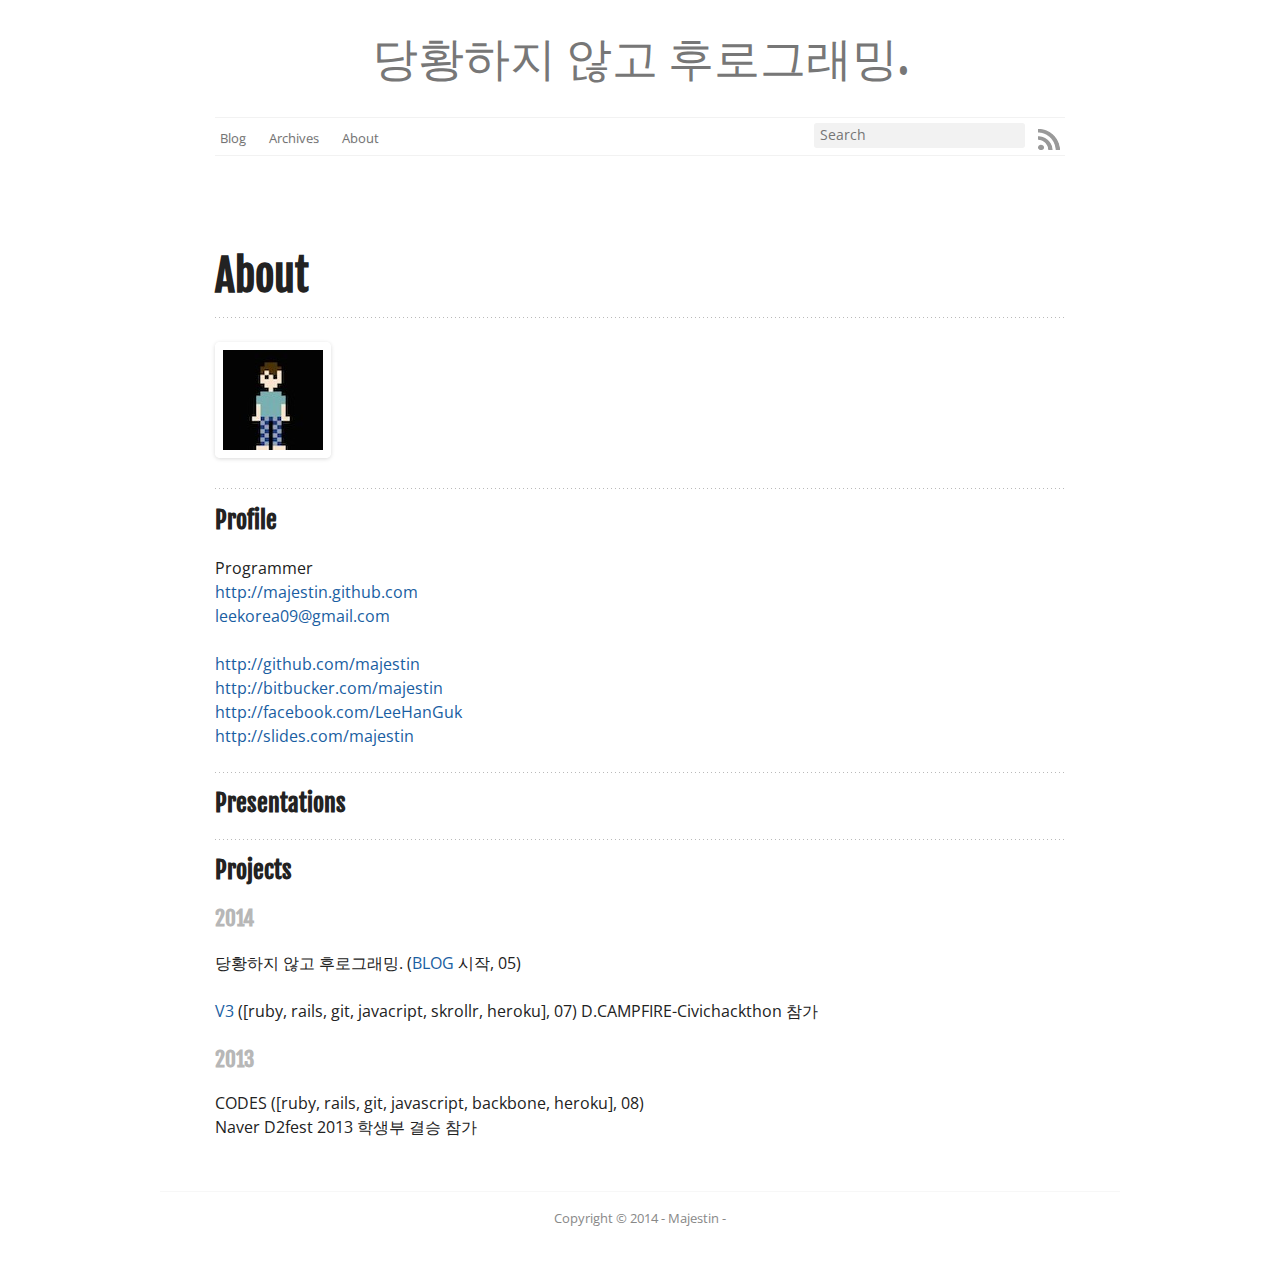
==== commit 86e5c6f3: "Site updated at 2014-08-01 11:31:19 UTC" ====
--- a/about/index.html
+++ b/about/index.html
@@ -75,7 +75,7 @@
     
   </header>
   
-  <p><img src="images/profile.jpg" alt="majestin" title="Optional" /></p>
+  <p><img src="../images/profile.jpg" alt="majestin" title="Optional" /></p>
 
 <h2 id="profile">Profile</h2>
 <p>Programmer<br />
@@ -93,6 +93,9 @@
 
 <h3 id="section">2014</h3>
 <p>당황하지 않고 후로그래밍. (<a href="http://majestin.github.com">BLOG</a> 시작, 05)</p>
+
+<p><a href="http://v-3.heroku.com">V3</a> ([ruby, rails, git, javacript, skrollr, heroku], 07)
+D.CAMPFIRE-Civichackthon 참가</p>
 
 <h3 id="section-1">2013</h3>
 
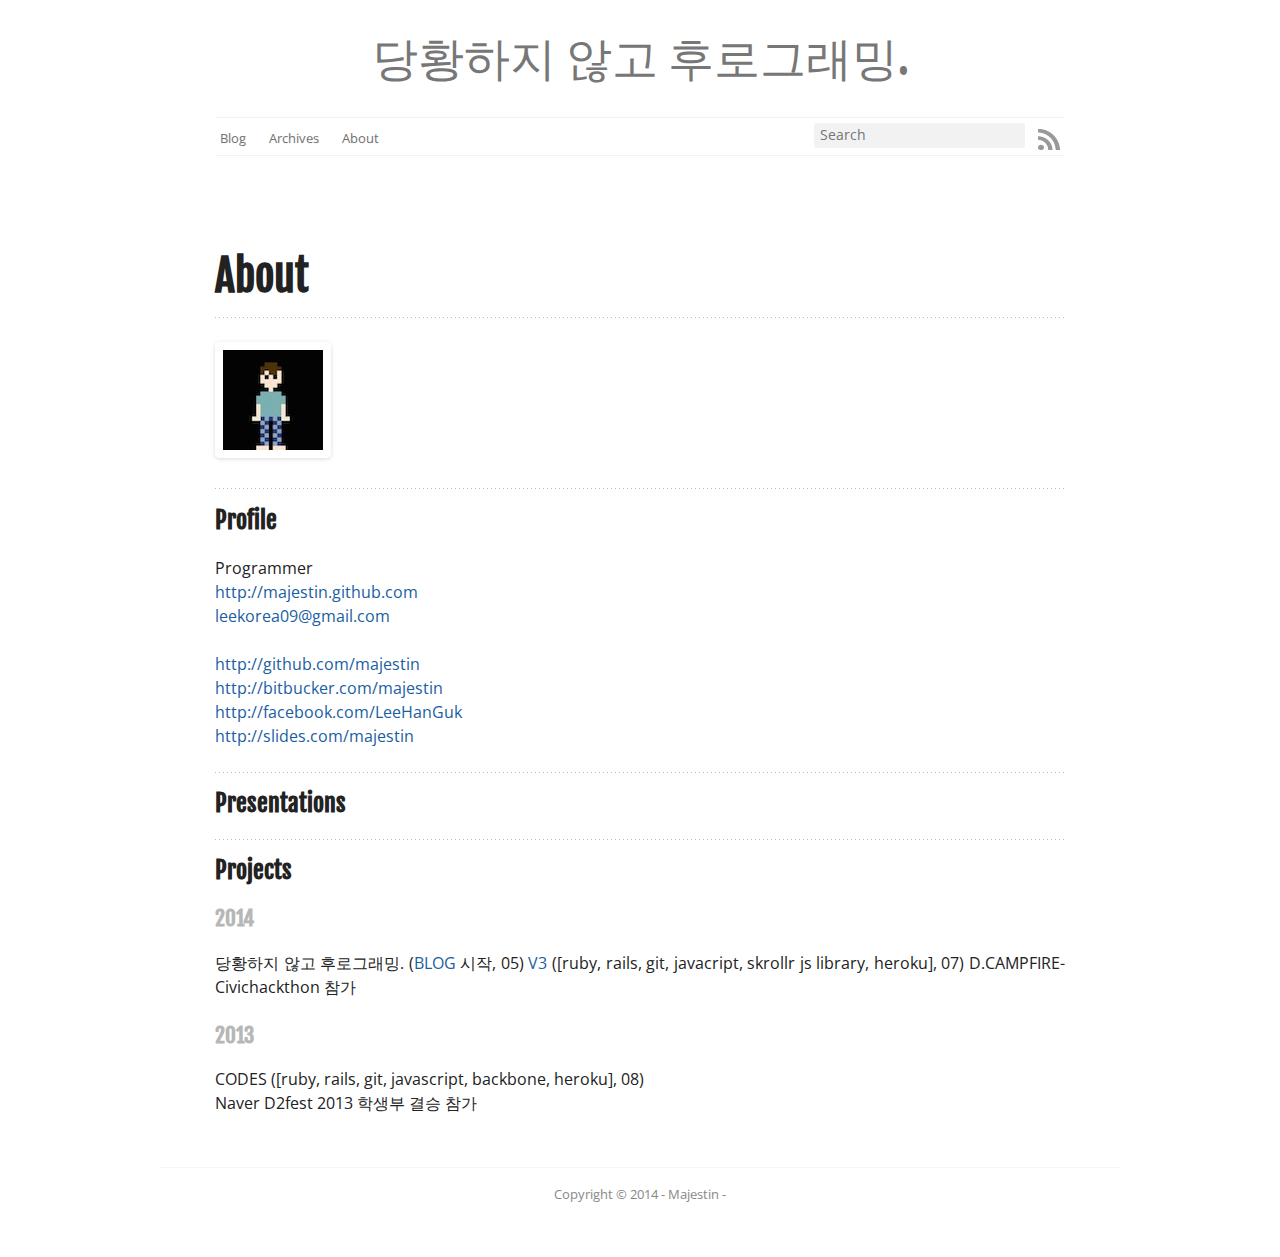
==== commit 87785334: "Site updated at 2014-08-03 12:41:39 UTC" ====
--- a/about/index.html
+++ b/about/index.html
@@ -92,9 +92,8 @@
 <h2 id="projects">Projects</h2>
 
 <h3 id="section">2014</h3>
-<p>당황하지 않고 후로그래밍. (<a href="http://majestin.github.com">BLOG</a> 시작, 05)</p>
-
-<p><a href="http://v-3.heroku.com">V3</a> ([ruby, rails, git, javacript, skrollr, heroku], 07)
+<p>당황하지 않고 후로그래밍. (<a href="http://majestin.github.com">BLOG</a> 시작, 05)
+<a href="http://v-3.heroku.com">V3</a> ([ruby, rails, git, javacript, skrollr js library, heroku], 07) 
 D.CAMPFIRE-Civichackthon 참가</p>
 
 <h3 id="section-1">2013</h3>
